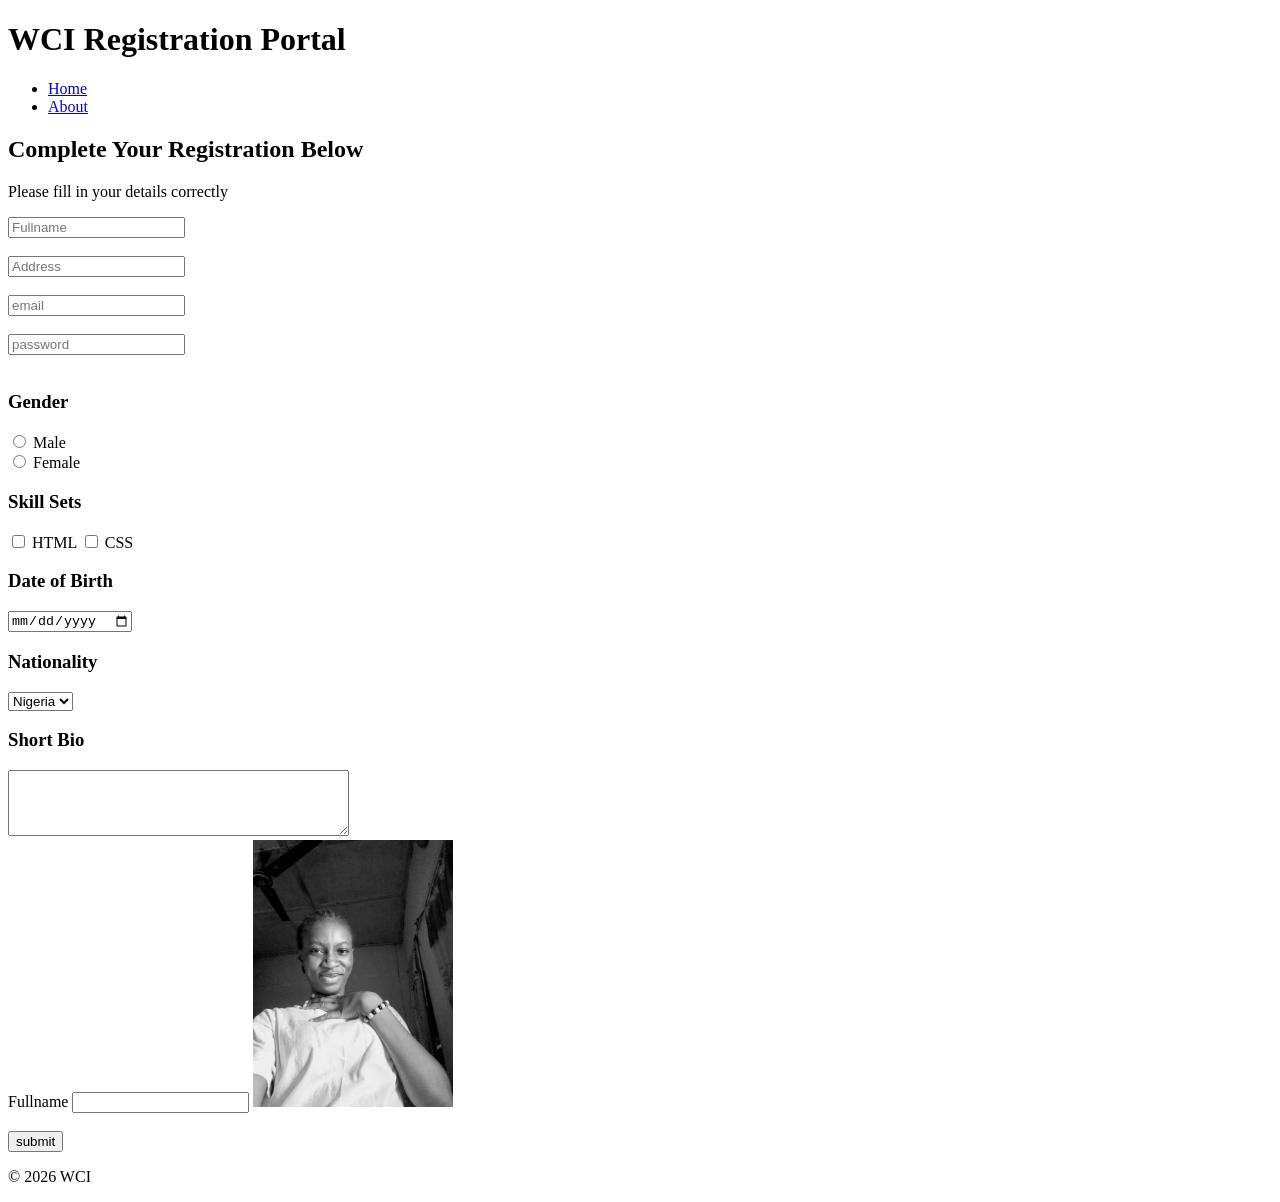
==== index.html @ d966f268 "Remove audio and video elements from index.html Removed audio and video elements from the HTML." ====
<!DOCTYPE html>
<html lang="en">
<head>
    <meta charset="UTF-8">
    <meta name="viewport" content="width=device-width, initial-scale=1.0">
    <title>Student Registration Form</title>
</head>

<body>
     <header>
                    <h1>WCI Registration Portal </Portal></h1>

                <ul>
                   <nav><li><a href="#">Home</a></li>
                    <li><a href="#">About</a></li> </nav>
                </ul>
     </header>

                <main>
                    <section>
                        <article>
                            <h2>Complete Your Registration Below</h2>

                            <p>Please fill in your details correctly </p>
<form action="submit.html" method="POST">
        <input type="text" name="Fullname" placeholder="Fullname"> <br> <br>
        <input type="text" placeholder="Address" required> <br> <br>
        <input type="email" placeholder="email" required> <br> <br>
        <input type="password" placeholder="password" required> <br> <br>

        <h3>Gender</h3>
        <input type="radio" name="gender" value="male"> Male <br>
        <input type="radio" name="gender" value="female"> Female <br>
            
        <h3> Skill Sets</h3>
        <input type="checkbox" name="skills" value="HTML"> HTML
            <input type="checkbox" name="skills" value="CSS"> CSS

        <h3>Date of Birth</h3>
        <input type="date"> <br>

            <h3> Nationality</h3>
            <select name="country">
                <option>Nigeria</option>
                <option>Ghana</option> 
            </select> <br>
            
            <h3> Short Bio</h3>
            <textarea rows="4" cols="40"></textarea> <br>     
       <label for="Fullname">Fullname </label>
       <input type="text" id="Fullname" name="Fullname">

       <img src="images/Barnabas.jpg" alt="Profile Picture" width="200" class="center-img"><br> <br>
        <button type="submit">submit</button>
</body>
    </form>
</article>
</section>
</html>
                <footer>
                    <p>&copy; 2026 WCI</p>
                </footer>
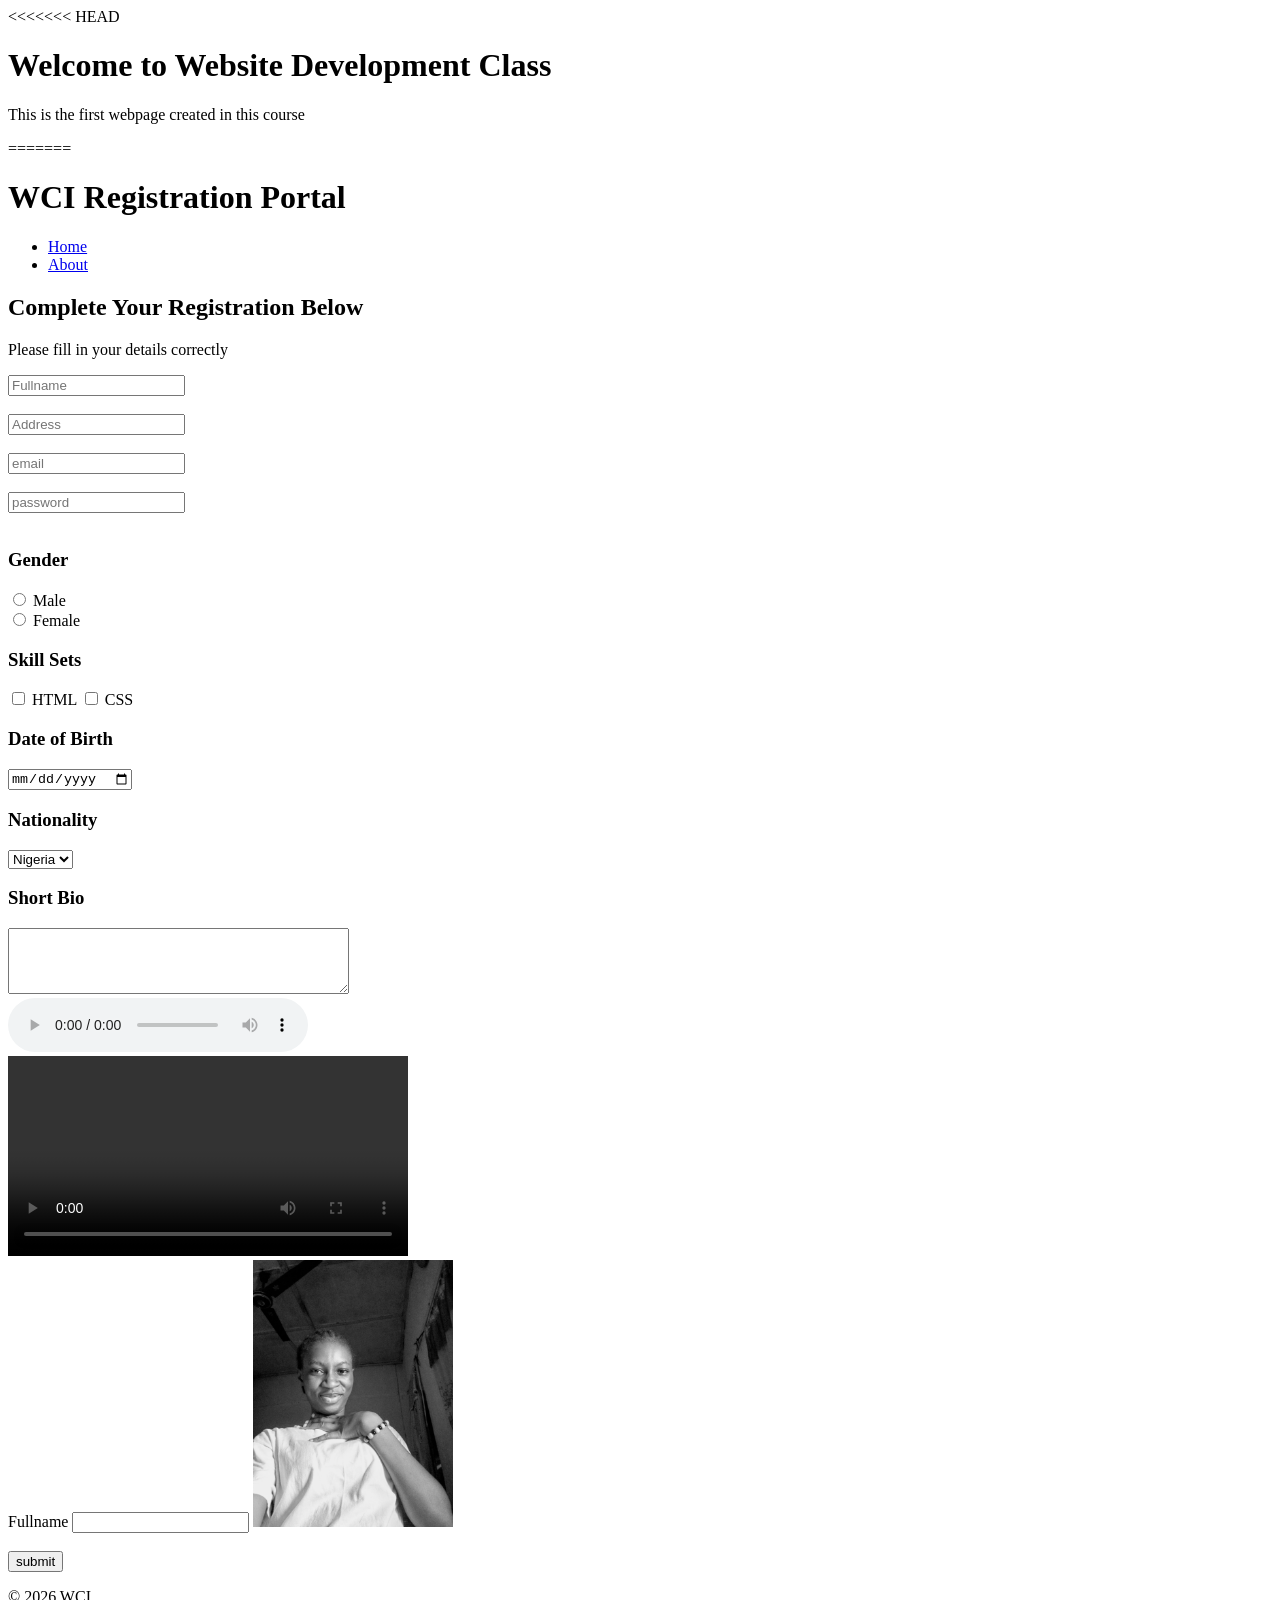
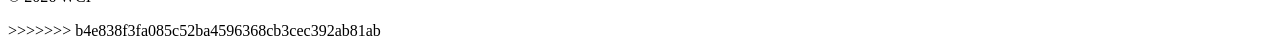
==== commit 6b4a3a6b: "initial commit" ====
--- a/index.html
+++ b/index.html
@@ -1,7 +1,17 @@
 <!DOCTYPE html>
 <html lang="en">
-<head>
+    <head>
     <meta charset="UTF-8">
+<<<<<<< HEAD
+    <meta name="viewport" content="width=device-width, initial scale=1.0">
+    <title>Introduction To Web Development</title>
+</head>
+<body>
+    <h1>Welcome to Website Development Class </h1>
+    <P>This is the first webpage created in this course</P>
+</body>
+</html>
+=======
     <meta name="viewport" content="width=device-width, initial-scale=1.0">
     <title>Student Registration Form</title>
 </head>
@@ -46,13 +56,23 @@
             </select> <br>
             
             <h3> Short Bio</h3>
-            <textarea rows="4" cols="40"></textarea> <br>     
+            <textarea rows="4" cols="40"></textarea> <br>
+
+            <audio controls>
+                <source src="audio.mp3" type="audio/mpeg">
+            </audio> <br>
+
+            <video width="400" controls>
+                <src="video.mp4" type="video/mp4" >
+                </video> <br>
+               </body>
+
+                
        <label for="Fullname">Fullname </label>
        <input type="text" id="Fullname" name="Fullname">
 
        <img src="images/Barnabas.jpg" alt="Profile Picture" width="200" class="center-img"><br> <br>
         <button type="submit">submit</button>
-</body>
     </form>
 </article>
 </section>
@@ -60,3 +80,4 @@
                 <footer>
                     <p>&copy; 2026 WCI</p>
                 </footer>
+>>>>>>> b4e838f3fa085c52ba4596368cb3cec392ab81ab
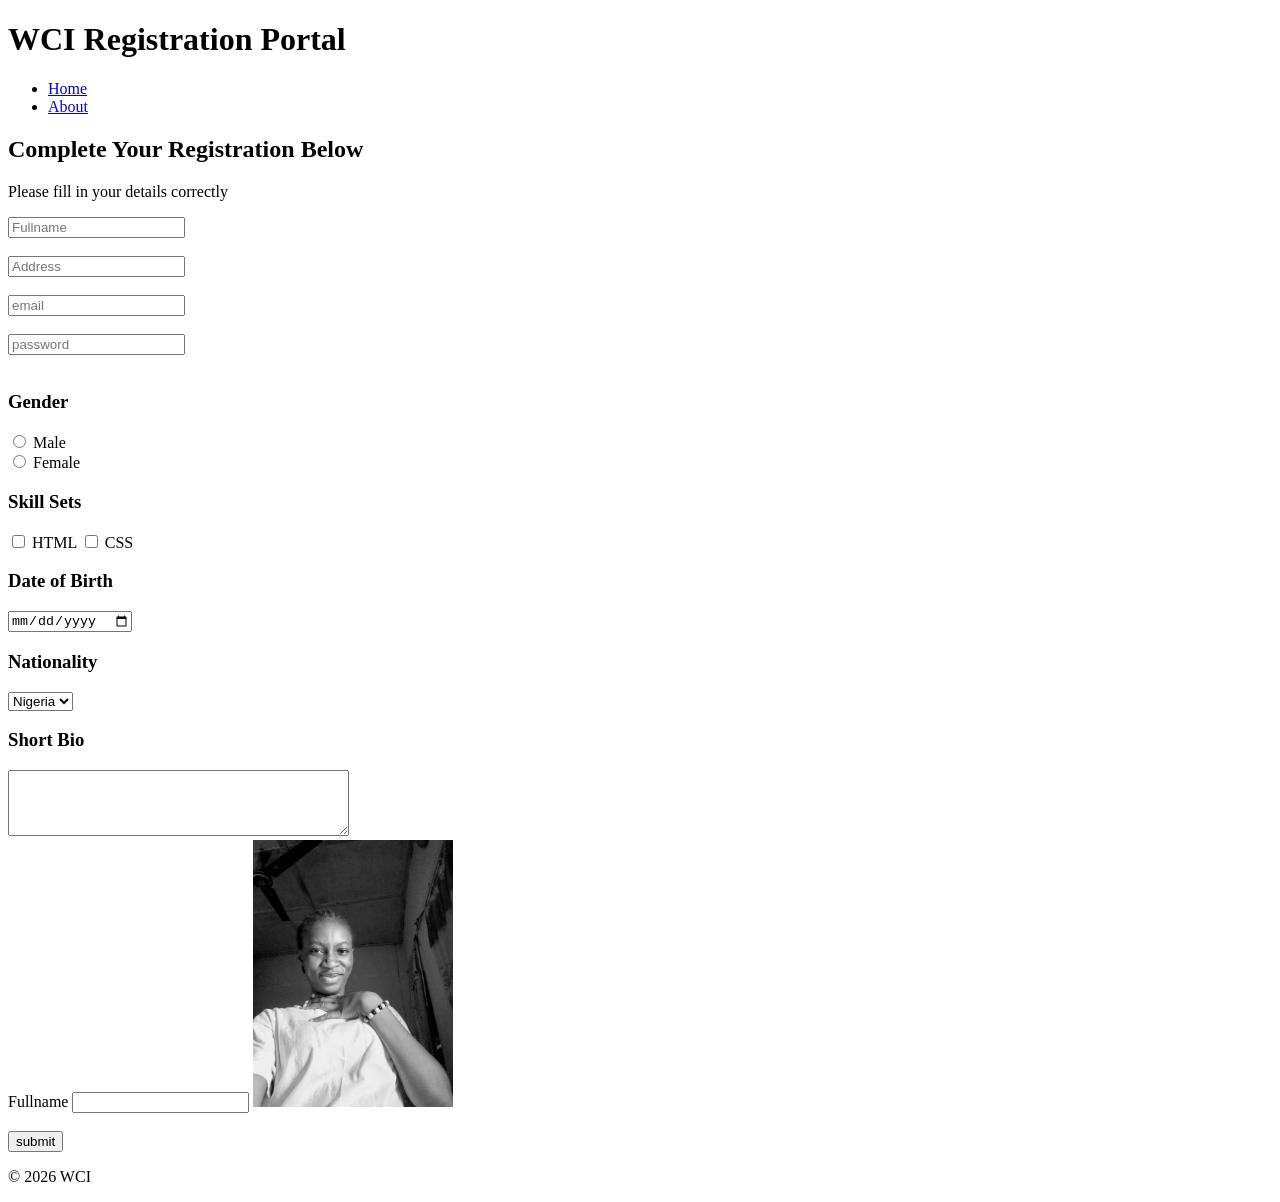
==== commit ff56cdb4: "Add required attribute to Fullname input field Made the Fullname input field required." ====
--- a/index.html
+++ b/index.html
@@ -1,17 +1,7 @@
 <!DOCTYPE html>
 <html lang="en">
-    <head>
+<head>
     <meta charset="UTF-8">
-<<<<<<< HEAD
-    <meta name="viewport" content="width=device-width, initial scale=1.0">
-    <title>Introduction To Web Development</title>
-</head>
-<body>
-    <h1>Welcome to Website Development Class </h1>
-    <P>This is the first webpage created in this course</P>
-</body>
-</html>
-=======
     <meta name="viewport" content="width=device-width, initial-scale=1.0">
     <title>Student Registration Form</title>
 </head>
@@ -33,7 +23,7 @@
 
                             <p>Please fill in your details correctly </p>
 <form action="submit.html" method="POST">
-        <input type="text" name="Fullname" placeholder="Fullname"> <br> <br>
+        <input type="text" name="Fullname" placeholder="Fullname" required> <br> <br>
         <input type="text" placeholder="Address" required> <br> <br>
         <input type="email" placeholder="email" required> <br> <br>
         <input type="password" placeholder="password" required> <br> <br>
@@ -56,23 +46,13 @@
             </select> <br>
             
             <h3> Short Bio</h3>
-            <textarea rows="4" cols="40"></textarea> <br>
-
-            <audio controls>
-                <source src="audio.mp3" type="audio/mpeg">
-            </audio> <br>
-
-            <video width="400" controls>
-                <src="video.mp4" type="video/mp4" >
-                </video> <br>
-               </body>
-
-                
+            <textarea rows="4" cols="40"></textarea> <br>     
        <label for="Fullname">Fullname </label>
        <input type="text" id="Fullname" name="Fullname">
 
        <img src="images/Barnabas.jpg" alt="Profile Picture" width="200" class="center-img"><br> <br>
         <button type="submit">submit</button>
+</body>
     </form>
 </article>
 </section>
@@ -80,4 +60,3 @@
                 <footer>
                     <p>&copy; 2026 WCI</p>
                 </footer>
->>>>>>> b4e838f3fa085c52ba4596368cb3cec392ab81ab
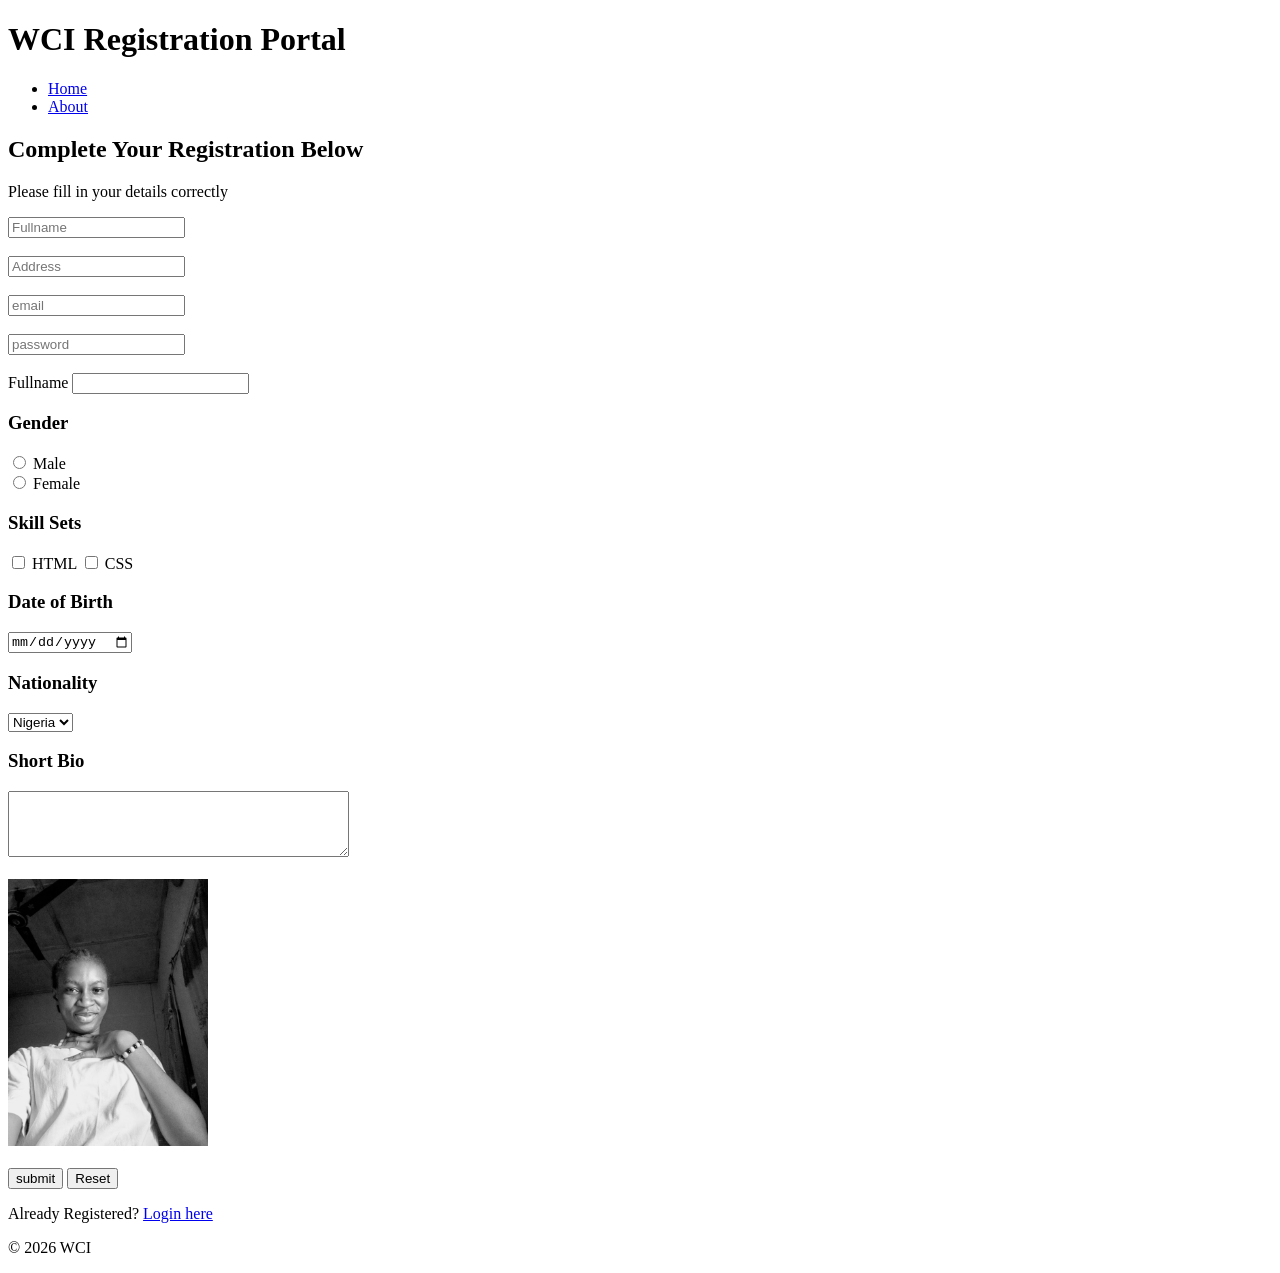
==== commit d070d650: "Add form fields and reset button to index.html" ====
--- a/index.html
+++ b/index.html
@@ -24,9 +24,11 @@
                             <p>Please fill in your details correctly </p>
 <form action="submit.html" method="POST">
         <input type="text" name="Fullname" placeholder="Fullname" required> <br> <br>
-        <input type="text" placeholder="Address" required> <br> <br>
-        <input type="email" placeholder="email" required> <br> <br>
-        <input type="password" placeholder="password" required> <br> <br>
+        <input type="text" name="Address" placeholder="Address" required> <br> <br>
+        <input type="email" name="email" placeholder="email" required> <br> <br>
+        <input type="password" name="password" placeholder="password" required> <br> <br>
+<label for="Fullname">Fullname </label>
+       <input type="text" id="Fullname" name="Fullname" required>
 
         <h3>Gender</h3>
         <input type="radio" name="gender" value="male"> Male <br>
@@ -46,16 +48,15 @@
             </select> <br>
             
             <h3> Short Bio</h3>
-            <textarea rows="4" cols="40"></textarea> <br>     
-       <label for="Fullname">Fullname </label>
-       <input type="text" id="Fullname" name="Fullname">
+            <textarea rows="4" cols="40"></textarea> <br> <br>
 
        <img src="images/Barnabas.jpg" alt="Profile Picture" width="200" class="center-img"><br> <br>
-        <button type="submit">submit</button>
-</body>
+        <button type="submit">submit</button> <button type="reset">Reset</button>
+        <p>Already Registered? <a href="login.html">Login here</a></p>
     </form>
 </article>
 </section>
+</body>
 </html>
                 <footer>
                     <p>&copy; 2026 WCI</p>
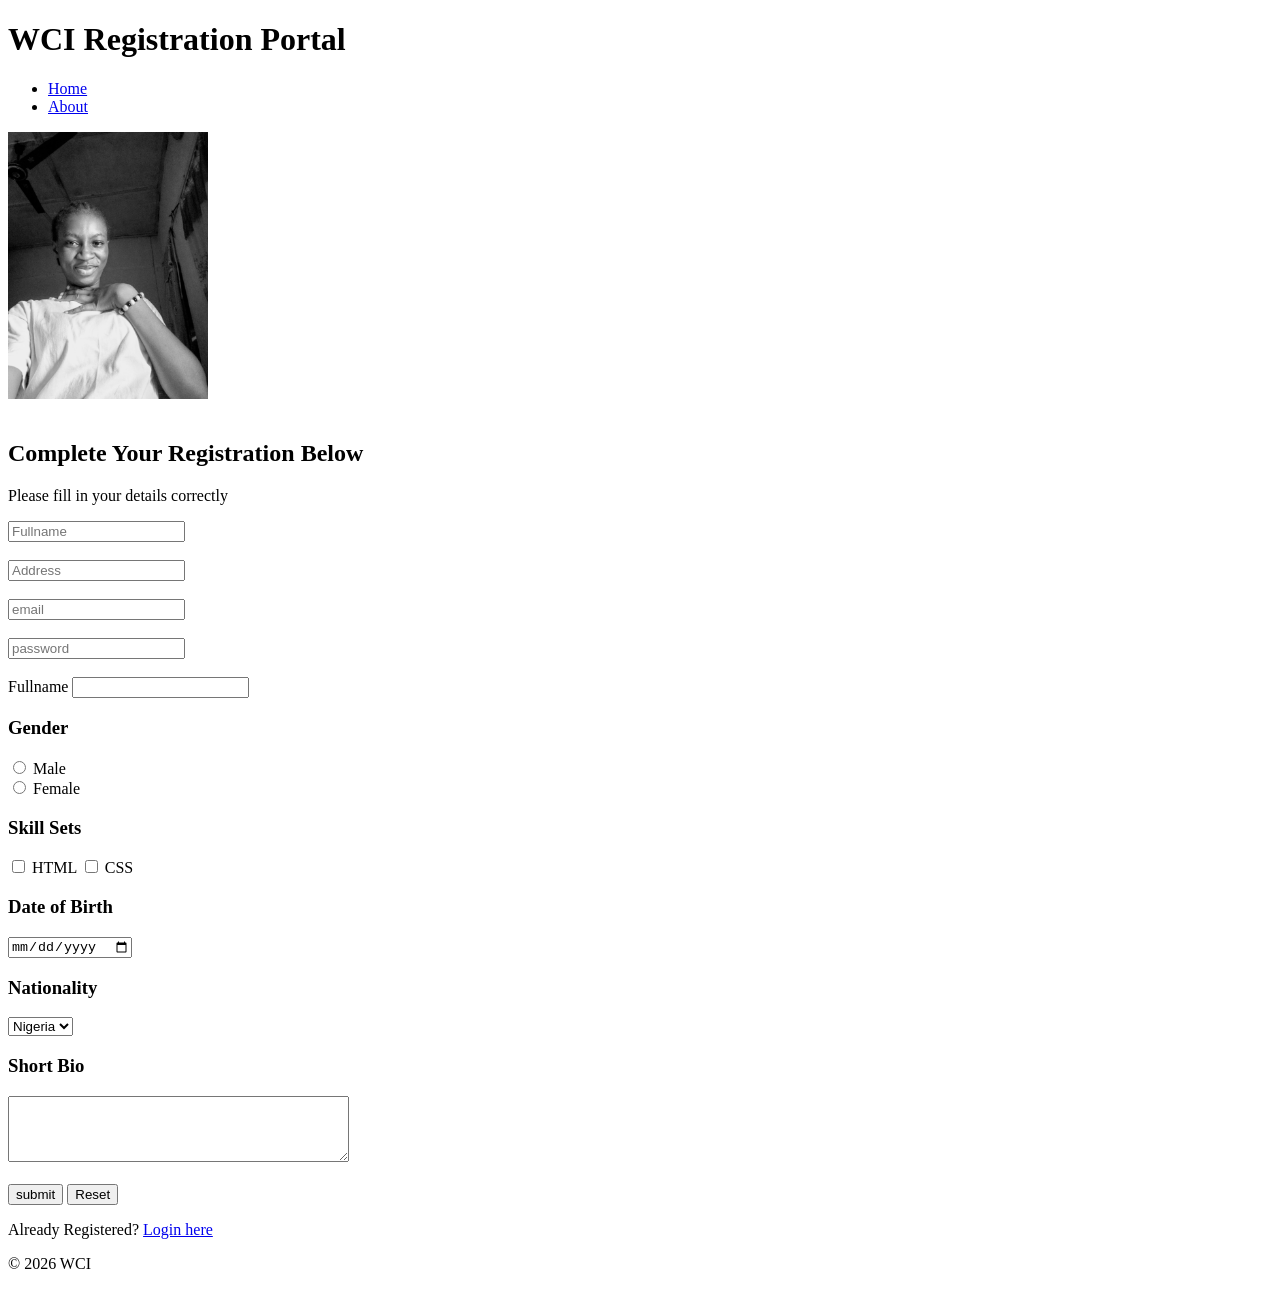
==== commit e0c36995: "initial commit" ====
--- a/index.html
+++ b/index.html
@@ -14,6 +14,7 @@
                    <nav><li><a href="#">Home</a></li>
                     <li><a href="#">About</a></li> </nav>
                 </ul>
+                <img src="images/Barnabas.jpg" alt="Profile Picture" width="200" class="center-img"><br> <br>
      </header>
 
                 <main>
@@ -50,7 +51,6 @@
             <h3> Short Bio</h3>
             <textarea rows="4" cols="40"></textarea> <br> <br>
 
-       <img src="images/Barnabas.jpg" alt="Profile Picture" width="200" class="center-img"><br> <br>
         <button type="submit">submit</button> <button type="reset">Reset</button>
         <p>Already Registered? <a href="login.html">Login here</a></p>
     </form>
@@ -60,4 +60,4 @@
 </html>
                 <footer>
                     <p>&copy; 2026 WCI</p>
-                </footer>
+                </footer>
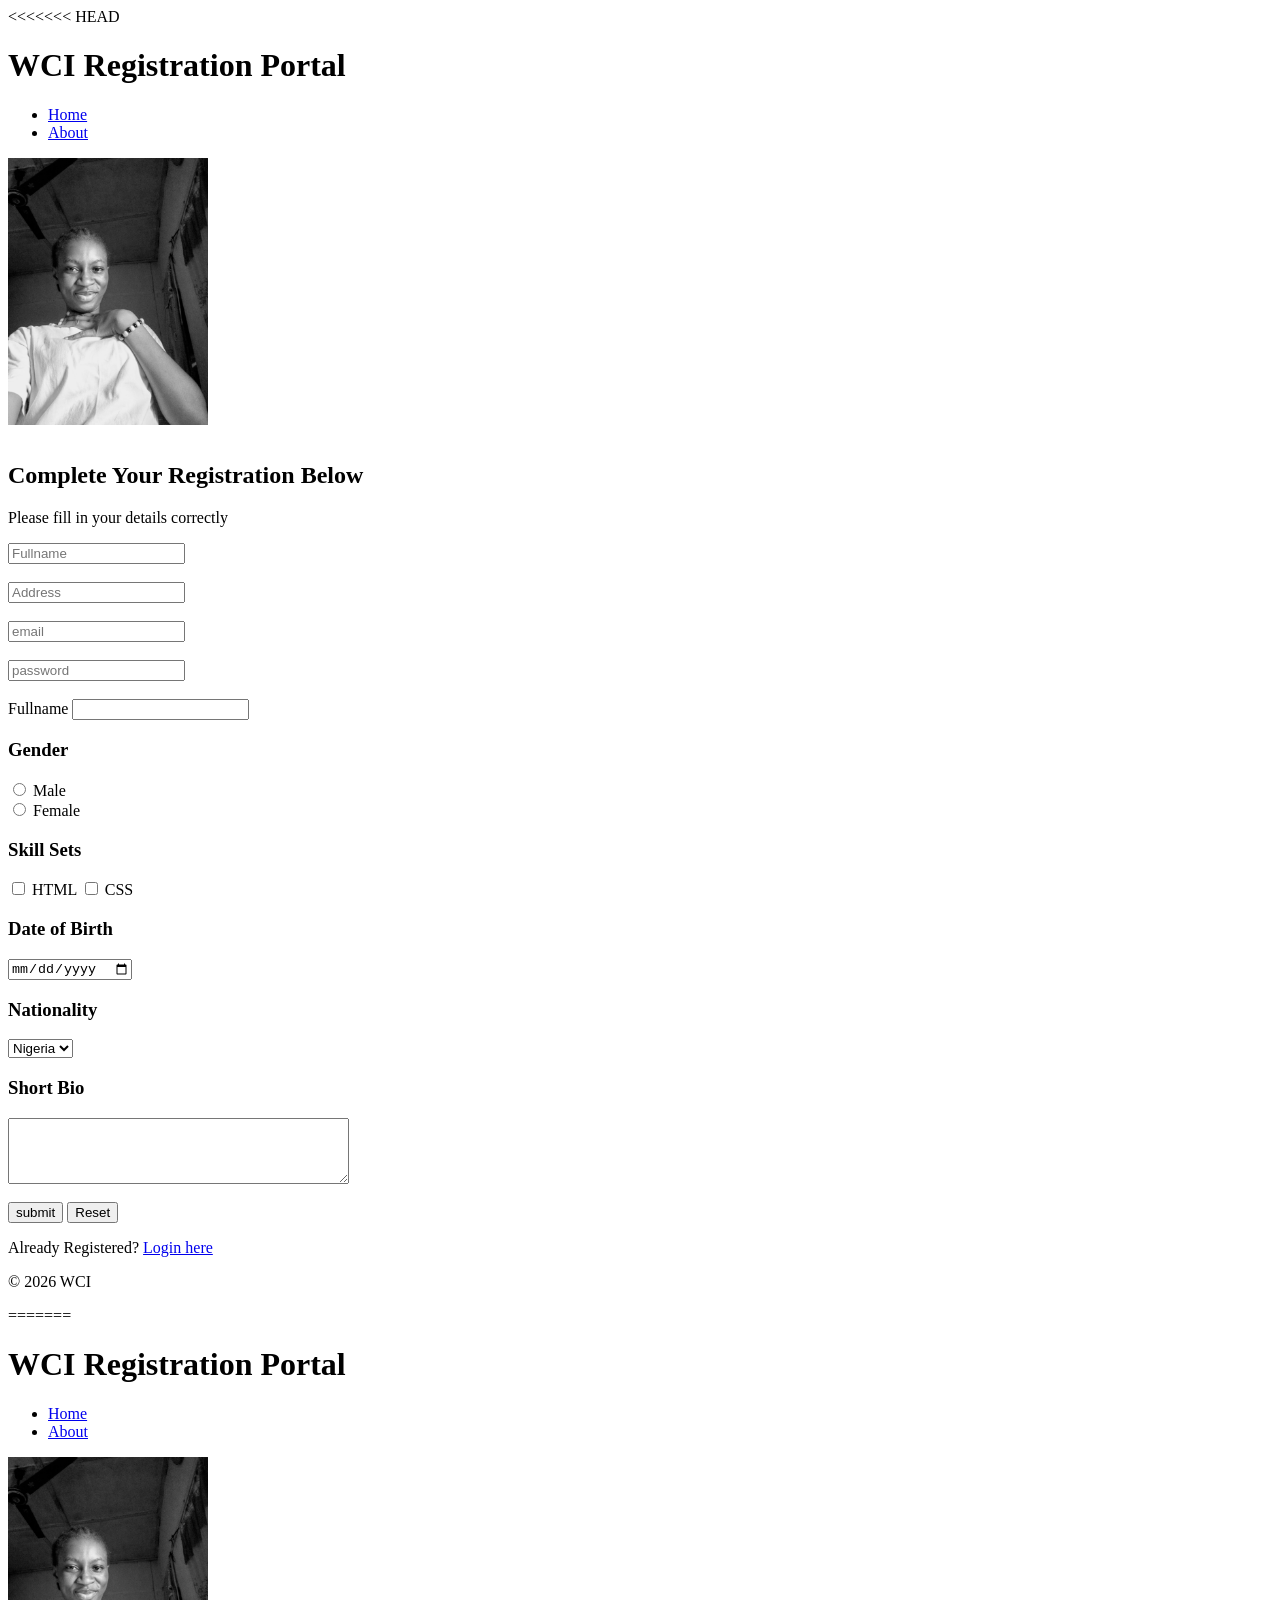
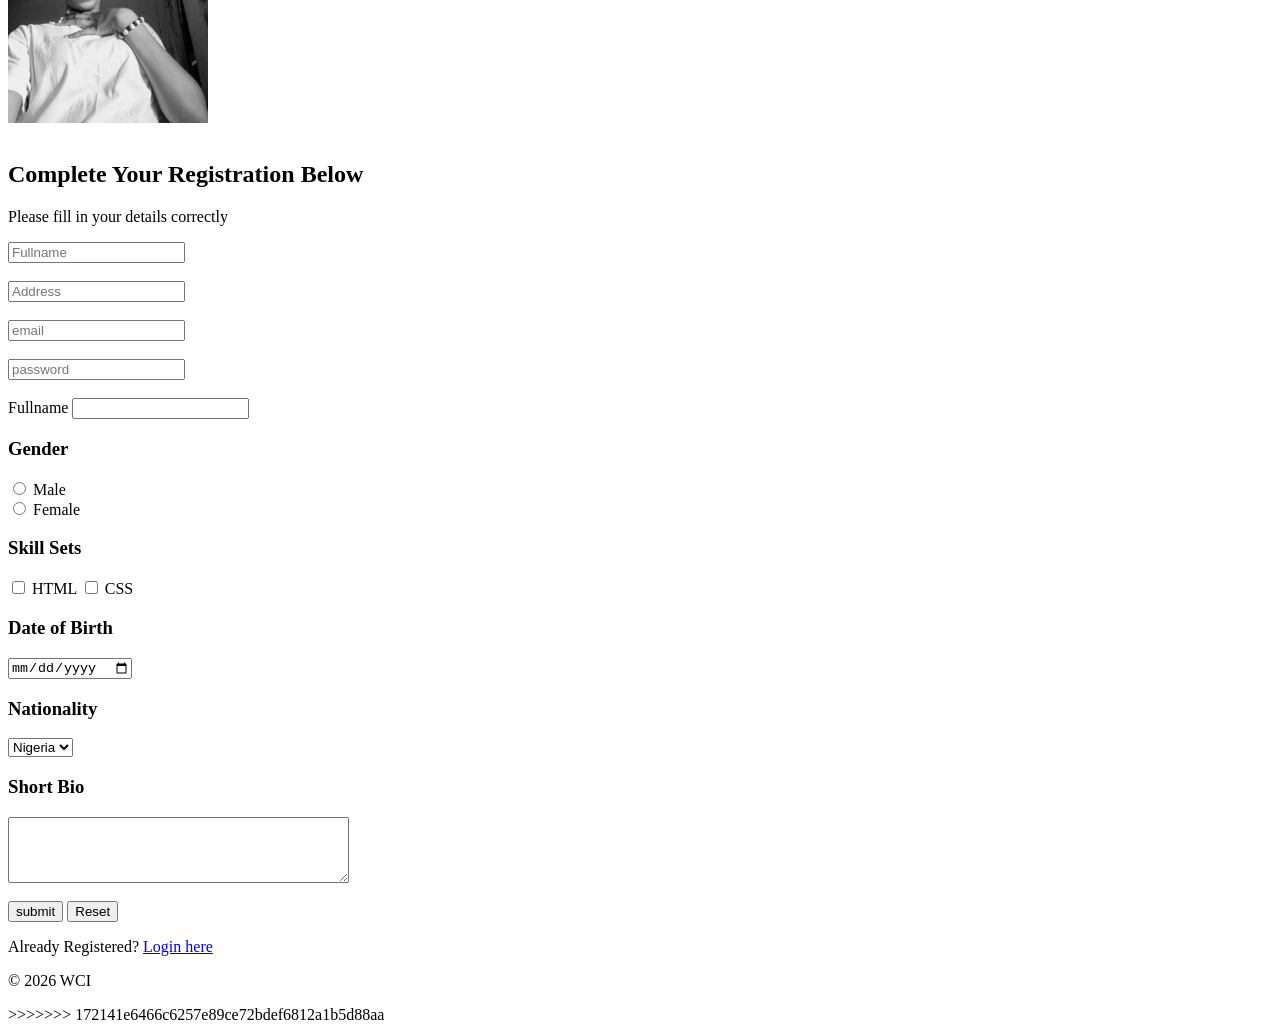
==== commit e660b564: "initial commit" ====
--- a/index.html
+++ b/index.html
@@ -1,3 +1,69 @@
+<<<<<<< HEAD
+<!DOCTYPE html>
+<html lang="en">
+<head>
+    <meta charset="UTF-8">
+    <meta name="viewport" content="width=device-width, initial-scale=1.0">
+    <title>Student Registration Form</title>
+</head>
+
+<body>
+     <header>
+                    <h1>WCI Registration Portal </Portal></h1>
+
+                <ul>
+                   <nav><li><a href="#">Home</a></li>
+                    <li><a href="#">About</a></li> </nav>
+                </ul>
+                <img src="images/Barnabas.jpg" alt="Profile Picture" width="200" class="center-img"><br> <br>
+            </header>
+
+                <main>
+                    <section>
+                        <article>
+                            <h2>Complete Your Registration Below</h2>
+
+                            <p>Please fill in your details correctly </p>
+<form action="submit.html" method="POST">
+        <input type="text" name="Fullname" placeholder="Fullname" required> <br> <br>
+        <input type="text" name="Address" placeholder="Address" required> <br> <br>
+        <input type="email" name="email" placeholder="email" required> <br> <br>
+        <input type="password" name="password" placeholder="password" required> <br> <br>
+<label for="Fullname">Fullname </label>
+       <input type="text" id="Fullname" name="Fullname" required>
+
+        <h3>Gender</h3>
+        <input type="radio" name="gender" value="male"> Male <br>
+        <input type="radio" name="gender" value="female"> Female <br>
+            
+        <h3> Skill Sets</h3>
+        <input type="checkbox" name="skills" value="HTML"> HTML
+            <input type="checkbox" name="skills" value="CSS"> CSS
+
+        <h3>Date of Birth</h3>
+        <input type="date"> <br>
+
+            <h3> Nationality</h3>
+            <select name="country">
+                <option>Nigeria</option>
+                <option>Ghana</option> 
+            </select> <br>
+            
+            <h3> Short Bio</h3>
+            <textarea rows="4" cols="40"></textarea> <br> <br>
+
+       
+        <button type="submit">submit</button> <button type="reset">Reset</button>
+        <p>Already Registered? <a href="login.html">Login here</a></p>
+    </form>
+</article>
+</section>
+</body>
+</html>
+                <footer>
+                    <p>&copy; 2026 WCI</p>
+                </footer>
+=======
 <!DOCTYPE html>
 <html lang="en">
 <head>
@@ -51,6 +117,7 @@
             <h3> Short Bio</h3>
             <textarea rows="4" cols="40"></textarea> <br> <br>
 
+       
         <button type="submit">submit</button> <button type="reset">Reset</button>
         <p>Already Registered? <a href="login.html">Login here</a></p>
     </form>
@@ -60,4 +127,5 @@
 </html>
                 <footer>
                     <p>&copy; 2026 WCI</p>
-                </footer>+                </footer>
+>>>>>>> 172141e6466c6257e89ce72bdef6812a1b5d88aa
